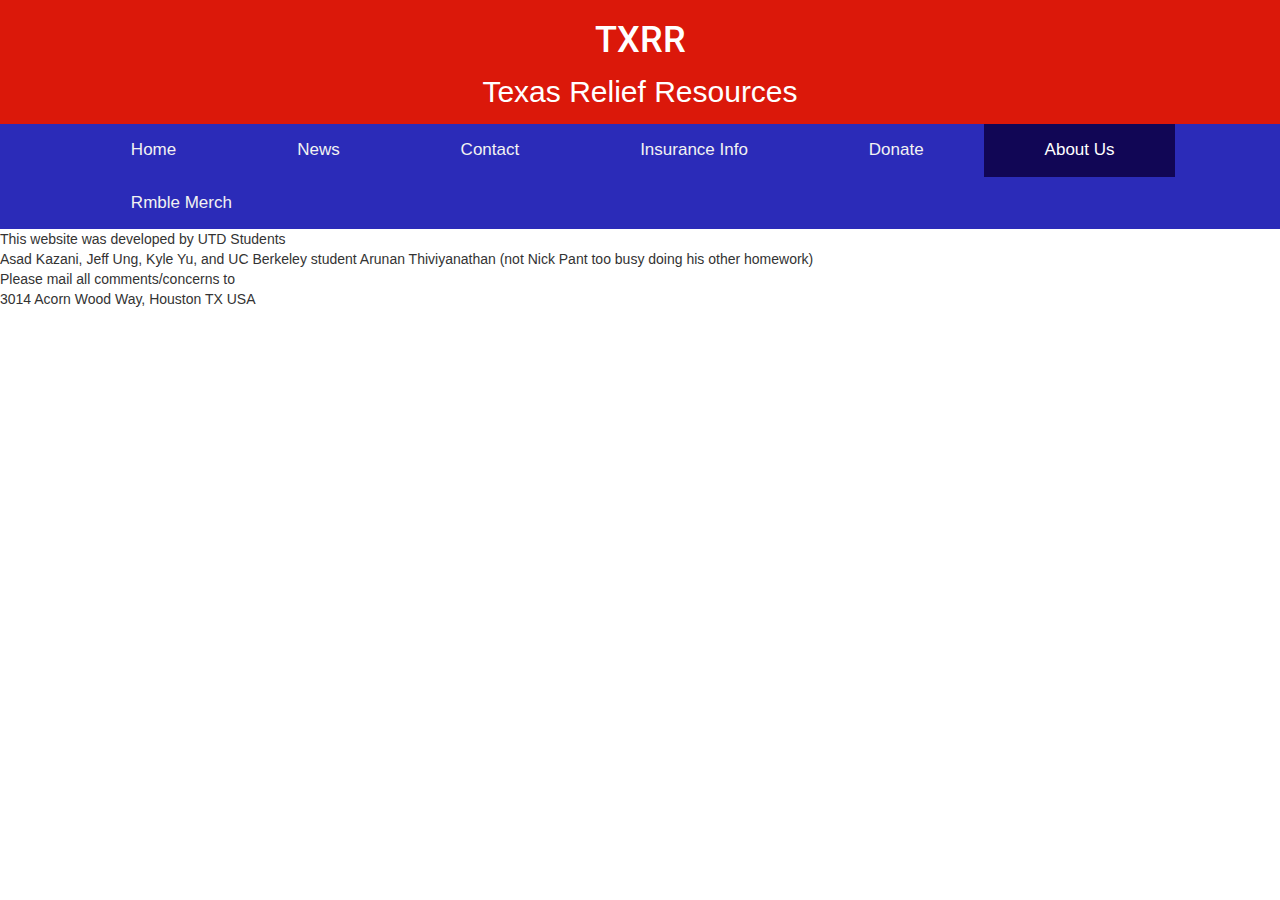
==== about.html @ 79bf490e "start" ====
<!DOCTYPE html>
<html lang="en">

<head>
    <title>TXRR</title>
    <meta charset="utf-8">
    <meta name="viewport" content="width=device-width, initial-scale=1">
    <link rel="stylesheet" href="https://maxcdn.bootstrapcdn.com/bootstrap/3.4.1/css/bootstrap.min.css">
    <script src="https://ajax.googleapis.com/ajax/libs/jquery/3.5.1/jquery.min.js"></script>
    <script src="https://maxcdn.bootstrapcdn.com/bootstrap/3.4.1/js/bootstrap.min.js"></script>
    <link rel="stylesheet" href="lol.css">
    <link rel="preconnect" href="https://fonts.gstatic.com">
    <link href="https://fonts.googleapis.com/css2?family=Roboto&display=swap" rel="stylesheet">
</head>

<body>
    <div class="header">
        <h1>TXRR</h1>
        <p>Texas Relief Resources</p>
    </div>

    <div class="topnav" style="padding-left: 5.5%;">
        <a style="padding-left: 5%; padding-right: 5%;" href="index.html">Home</a>
        <a style="padding-left: 5%; padding-right: 5%;" href="news.html">News</a>
        <a style="padding-left: 5%; padding-right: 5%;" href="contact.html">Contact</a>
        <a style="padding-left: 5%; padding-right: 5%;" href="insurance.html">Insurance Info</a>
        <a style="padding-left: 5%; padding-right: 5%;" href="donate.html">Donate</a>
        <a style="padding-left: 5%; padding-right: 5%;" class="active" href="about.html">About Us</a>
        <a style="padding-left: 5%; padding-right: 5%;" href="merch.html">Rmble Merch</a>
    </div>

    This website was developed by UTD Students<br>
    Asad Kazani, Jeff Ung, Kyle Yu, and UC Berkeley student Arunan Thiviyanathan (not Nick Pant too busy doing his other
    homework)<br>
    Please mail all comments/concerns to <address>3014 Acorn Wood Way, Houston TX USA</address>
</body>

</html>
---- lol.css ----
.topnav {
    background-color: rgb(43, 43, 184);
    overflow: hidden;
  }
  
  /* Style the links inside the navigation bar */
  .topnav a {
    float: left;
    color: #f2f2f2;
    text-align: center;
    padding: 14px 16px;
    text-decoration: none;
    font-size: 17px;
  }

  /* Change the color of links on hover */
  .topnav a:hover {
    background-color: #ddd;
    color: black;
  }
  
  
  /* Add a color to the active/current link */
  .topnav a.active {
    background-color: rgb(17, 6, 85);
    color: white;
  }

  .header {
    padding: 1px;
    text-align: center;
    background:  #db180a;
    color: white;
    font-size: 30px;
  }

  h1 {
    font-family: 'Roboto', sans-serif;
  }
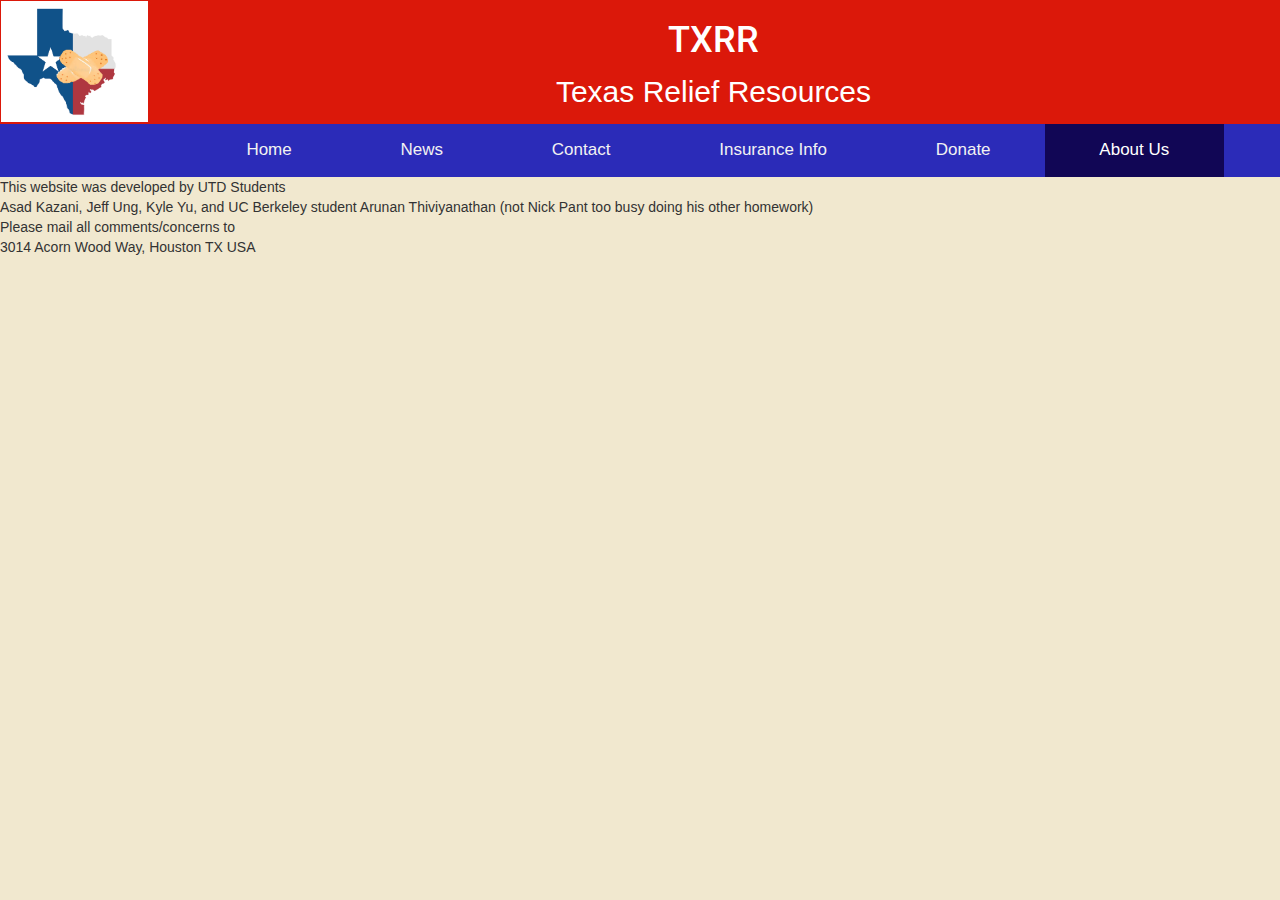
==== commit c8ddc29f: "adding things" ====
--- a/about.html
+++ b/about.html
@@ -13,20 +13,21 @@
     <link href="https://fonts.googleapis.com/css2?family=Roboto&display=swap" rel="stylesheet">
 </head>
 
-<body>
+<body style="background-color: rgb(241, 232, 207);">
     <div class="header">
+        <img src="texasaid.png" alt="TXRR Logo" style="width: 147px;" align="left">
         <h1>TXRR</h1>
         <p>Texas Relief Resources</p>
     </div>
 
-    <div class="topnav" style="padding-left: 5.5%;">
+    <div class="topnav" style="padding-left: 15%;">
         <a style="padding-left: 5%; padding-right: 5%;" href="index.html">Home</a>
         <a style="padding-left: 5%; padding-right: 5%;" href="news.html">News</a>
         <a style="padding-left: 5%; padding-right: 5%;" href="contact.html">Contact</a>
         <a style="padding-left: 5%; padding-right: 5%;" href="insurance.html">Insurance Info</a>
         <a style="padding-left: 5%; padding-right: 5%;" href="donate.html">Donate</a>
         <a style="padding-left: 5%; padding-right: 5%;" class="active" href="about.html">About Us</a>
-        <a style="padding-left: 5%; padding-right: 5%;" href="merch.html">Rmble Merch</a>
+
     </div>
 
     This website was developed by UTD Students<br>
